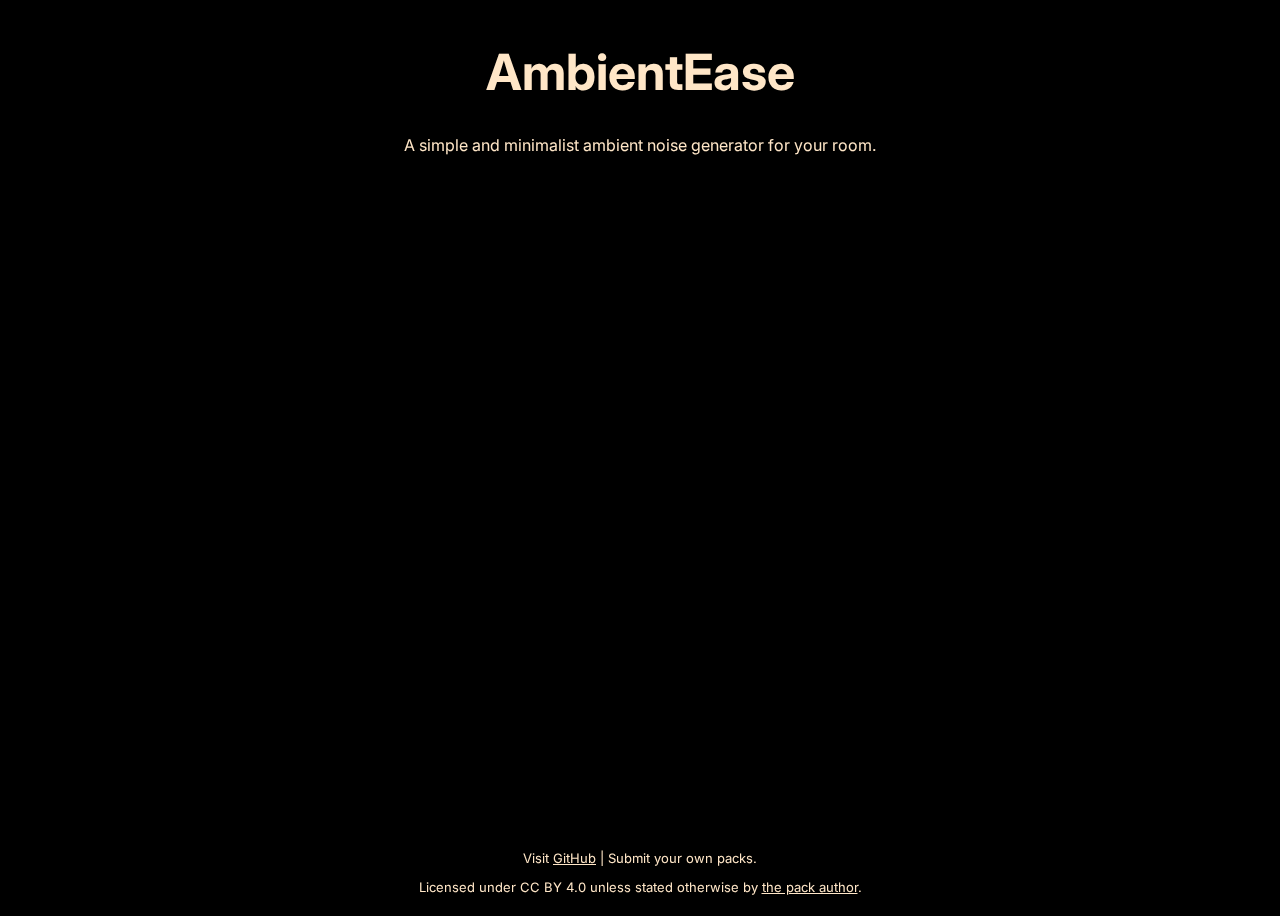
==== pack/index.html @ 672c0481 "First Commit" ====
<!DOCTYPE html>
<html lang="en">
<head>
    <meta charset="UTF-8">
    <meta name="viewport" content="width=device-width, initial-scale=1.0">
    <title>AmbientEase</title>
    <link rel="stylesheet" href="pack.css" />
</head>
<body>
    <div id="raw-html">
        <a href="/"><h1>AmbientEase</h1></a>
        <p>A simple and minimalist ambient noise generator for your room.</p>
    </div>

    <div id="root"></div>

    <div id="footer">
        <p>Visit <a class="link" href="https://github.com/reo6/AmbientEase" target="_blank">GitHub</a>
        | Submit your own packs.</p>
        <p>Licensed under CC BY 4.0 unless stated otherwise by <a class="link" href="https://github.com/reo6/AmbientEase" target="_blank">the pack author</a>.</p>
    </div>

    <script type="module">
        import { h, Component, render } from 'https://esm.sh/preact';

        const URL = "https://raw.githubusercontent.com/reo6/ambientease-packs/main/index.json";
        const audioElements = [];
        const volumes = [];

        function muteSliders(muted) {
            document.querySelectorAll(".slider").forEach(elem => {
                if(muted) {
                    elem.classList.add("mutedThumb")
                    console.log('a')
                } else {
                    elem.classList.remove("mutedThumb")

                }
            })
        }


        
        function AudioPlayer({ baseURL, channels }) {
            channels.forEach(filename => {
                const audio = new Audio(baseURL+`/${filename}`);
                audioElements.push(audio);
                volumes.push(Math.random()*0.5);
                audio.addEventListener('ended', function() {
                    this.currentTime = 0;
                    this.play();
                }, false);
            })

            
            function handleVolumeChange(index, event) {
                const newVolume = parseFloat(event.target.value);
                volumes[index] = newVolume;
                audioElements[index].volume = newVolume;
            }

            // const sliders = audioElements.map((_, index) => {
            //     return h('div', {class: "slider"}, [
            //         h('input', {
            //             type: 'range',
            //             min: '0',
            //             max: '1',
            //             step: '0.01',
            //             // orient: 'vertical',
            //             value: volumes[index],
            //             onInput: event => handleVolumeChange(index, event)
            //         })
            //     ]);
            // });


            const sliders = audioElements.map((_, index) => {
                return h('input', {
                        type: 'range',
                        min: '0',
                        max: '1',
                        step: '0.01',
                        // orient: 'vertical',
                        value: volumes[index],
                        onInput: event => handleVolumeChange(index, event)
                    })
            });
            var isPlaying = false;

            function playAll() {
                if(isPlaying){
                    audioElements.forEach(audio => {
                        audio.pause()
                        audio.currentTime = 0;
                    });
                    isPlaying = false;
                    muteSliders(false);
                    return;
                }
                audioElements.forEach(audio => audio.play());
                isPlaying = true;
                muteSliders(true);

            }

            return h('div', null, [h('div', {class: "slider-container"}, sliders), h("button", {onClick: playAll, "class": "play-button"}, "Play")]);
        }

        const PackNotFound = h("h1", null, "Pack not found.");


        fetch(URL)
            .then(response => response.json())
            .then(data => {

                var ghIndex = data;
                const queryParams = new URLSearchParams(window.location.search);
                const packID = queryParams.get("id")
                var app = PackNotFound;
                if(!packID){
                    app = PackNotFound;
                } else {
                    let result = ghIndex.filter(pack => pack.slug === packID);
                    if(result.length === 0) {
                        console.log("not found")
                        app = PackNotFound;
                    } else {
                        let pack = result[0]
                        app = h('div', null, h(AudioPlayer, { baseURL: pack.url, channels: pack.channels }));
                        document.title = pack.title + " | AmbientEase"
                        document.documentElement.style.backgroundImage = `url('${pack.url}/${result[0].background}')`
                        muteSliders(true)

                    }
                }
                render(app, document.getElementById("root"));
            })
            .catch(error => {
                console.error("Error fetching data:", error);
            });


      </script>
</body>
</html>
---- pack/pack.css ----
@import url('https://fonts.googleapis.com/css2?family=Inter&display=swap');

.slider-container {
    display: flex;
    flex-direction: row;
    
}

html {
    background-size: cover;
    background-repeat: no-repeat;
    background-color: black;
}

body {
    color: #FFE6C7;
    height: 100vh;
    display: flex;
    flex-direction: column;
    justify-content: space-between;
    text-align: center;
    align-items: center;
    font-family: 'Inter', sans-serif;
    backdrop-filter: blur(3px);
}

h1 {
    font-size: 50px;
}

a {
    text-decoration: none;
    color: inherit;
}

.link {
    text-decoration-line: underline;

}

#footer {
    font-size: 13px;
}


input[type="range"] {
    background-color: rgba(255, 98, 0, 0.259) !important;
    backdrop-filter: blur(30px);
    border-radius: 20px;
    height: 40px;
    width: 200px;
    border: solid 1px #ffe6c7;
    transform: rotate(-90deg);
    margin: 0 -76px;
    padding: 0;
    appearance: none;
}



/* Style for Webkit-based browsers (Chrome, Safari, etc.) */
input[type="range"]::-webkit-slider-thumb {
    width: 40px;
    height: 40px;
    background: #FFE6C7 !important;
    border: 0;
    border-radius: 50%;
    cursor: pointer;
    -webkit-appearance: none !important;
    vertical-align: middle;
    outline: none;
    padding: 0;
    background: none;
    box-shadow: inset 0px 1px 3px rgba(0,0,0,0.9);
}


input[type="range"]::-moz-range-thumb {
    width: 40px;
    height: 40px;
    background: #FFE6C7 !important;
    border: none;
    border-radius: 50%;
    cursor: pointer;
    vertical-align: middle;
    outline: none;
    padding: 0;
    background: none;
    box-shadow: inset 0px 1px 3px rgba(0,0,0,0.9);
}

/* Remove default track styles for all browsers */
input[type="range"]::-webkit-slider-runnable-track,
input[type="range"]::-moz-range-track {
    background: none;
    -webkit-appearance: none !important;

}

.mutedThumb::-moz-range-thumb {
    background: gray !important;
}

.mutedThumb::-webkit-slider-thumb {
    background: gray !important;
}



@media only screen and (max-width: 520px) {
    input[type="range"] {
        background: #ff620042;
        backdrop-filter: blur(30px);
        border-radius: 20px;
        height: 20px;
        width: 200px;
        border: solid 1px #ffe6c7;
        transform: rotate(-90deg);
        margin: 0 -83px;
        padding: 0;
    }

    input[type="range"]::-moz-range-thumb {
        width: 30px;
        height: 30px;
        background: #FFE6C7;
        border: none;
        border-radius: 50%;
        cursor: pointer;
    }
}


.play-button {
    padding: 18px 50px;
    margin-top: 95px;
    background: #ff62007b;
    border: none;
    backdrop-filter: blur(30px);
    cursor: pointer;
    color: white;
    border-radius: 10px;
    transition-duration: 0.5s;
    /* border: solid 1px #FFE6C7; */

}

.play-button:hover {
    background-color: #ff62007b;
    backdrop-filter: blur(30px);
    transform: scale(1.05);
}
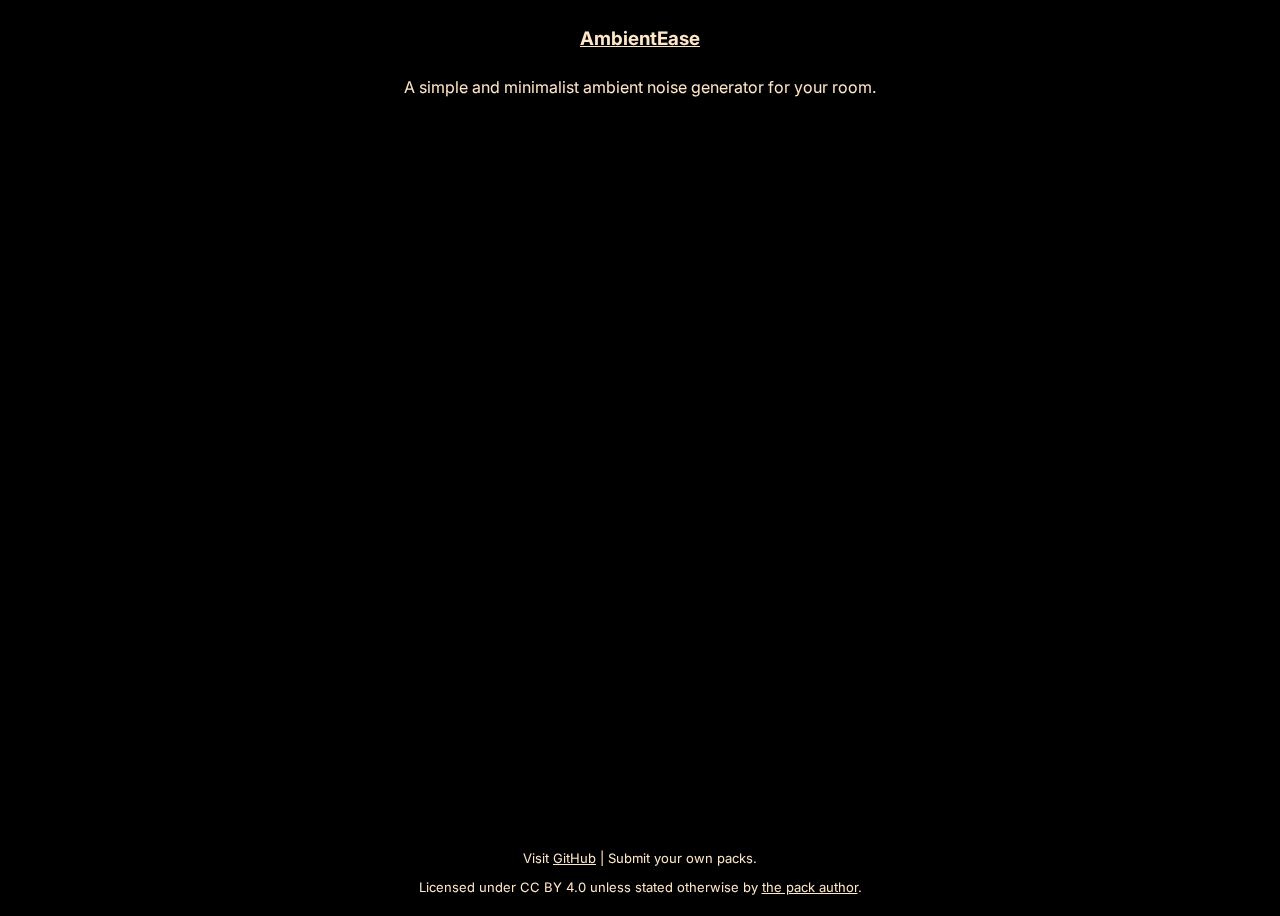
==== commit 331a4951: "Add the pack title and description to the pack detail" ====
--- a/pack/index.html
+++ b/pack/index.html
@@ -8,8 +8,9 @@
 </head>
 <body>
     <div id="raw-html">
-        <a href="/"><h1>AmbientEase</h1></a>
-        <p>A simple and minimalist ambient noise generator for your room.</p>
+        <a href="/" class="link"><h3>AmbientEase</h3></a>
+        <h1 id="pack-title"></h1>
+        <p id="pack-description">A simple and minimalist ambient noise generator for your room.</p>
     </div>
 
     <div id="root"></div>
@@ -129,6 +130,8 @@
                         app = h('div', null, h(AudioPlayer, { baseURL: pack.url, channels: pack.channels }));
                         document.title = pack.title + " | AmbientEase"
                         document.documentElement.style.backgroundImage = `url('${pack.url}/${result[0].background}')`
+                        document.getElementById("pack-title").innerHTML = pack.title;
+                        document.getElementById("pack-description").innerHTML = pack.description;
                         muteSliders(true)
 
                     }
--- a/pack/pack.css
+++ b/pack/pack.css
@@ -25,7 +25,7 @@
 }
 
 h1 {
-    font-size: 50px;
+    font-size: 40px;
 }
 
 a {
